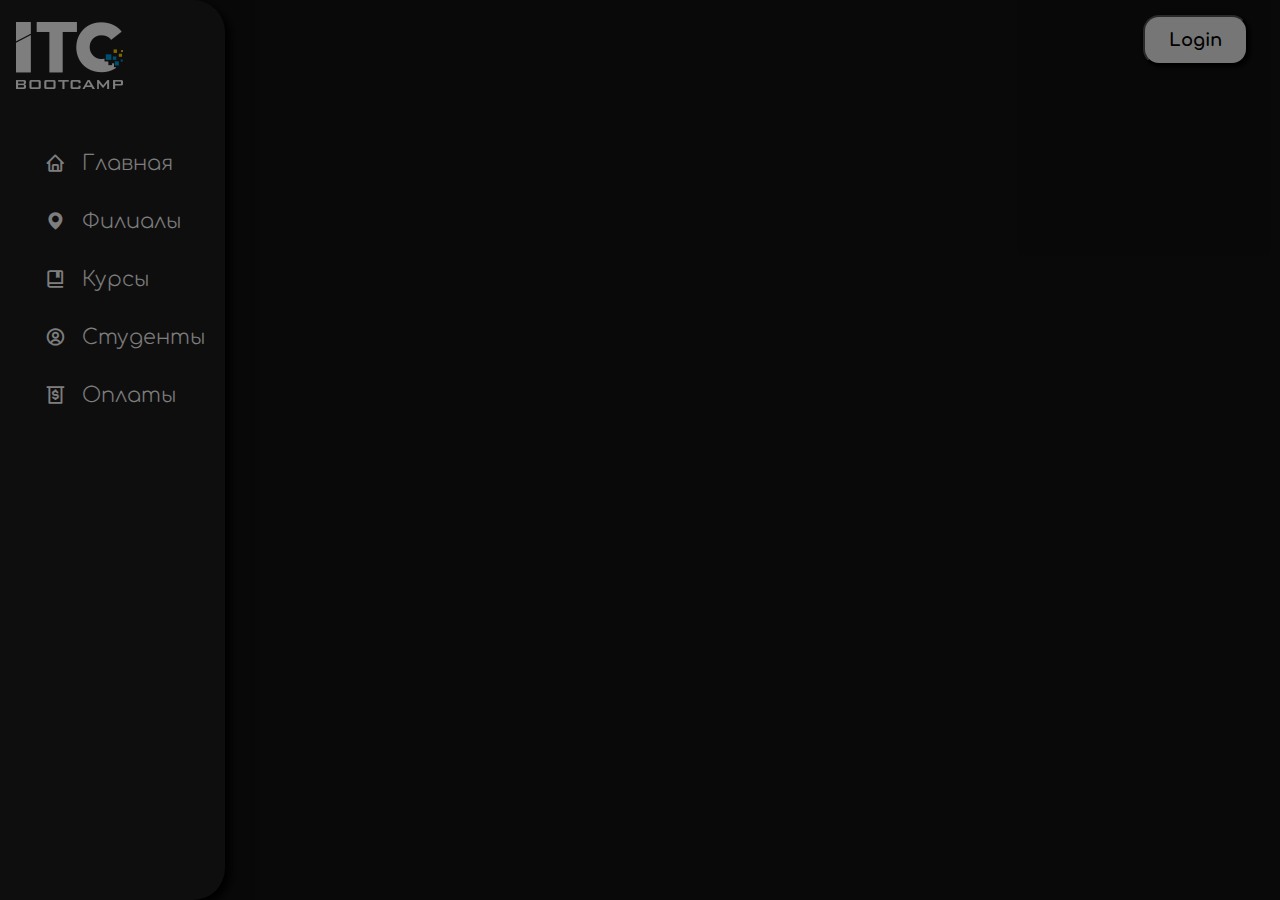
==== main.html @ 719ddefb "Check2" ====
<!DOCTYPE html>
<html lang="en">
<head>
    <meta charset="UTF-8">
    <meta http-equiv="X-UA-Compatible" content="IE=edge">
    <meta name="viewport" content="width=device-width, initial-scale=1.0">
    <link rel="stylesheet" href="./css/main.css">
    <link href='https://unpkg.com/boxicons@2.1.4/css/boxicons.min.css' rel='stylesheet'>
    <title>ITC Bootcamp</title>
</head>
<body>
    <div class="container">
        <aside>
            <div class="logo">
                <a href="#">
                    <img src="./images/ITClogoW.png" alt="ITClogo">
                </a>
            </div>
            <div class="menu">
                <a href="#">
                    <i class='bx bx-home'></i>
                    <h3>Главная</h3>
                </a>
                <a href="#">
                    <i class='bx bxs-map'></i>
                    <h3>Филиалы</h3>
                </a>
                <a href="#">
                    <i class='bx bx-book-bookmark'></i>
                    <h3>Курсы</h3>
                </a>
                <a href="#">
                    <i class='bx bx-user-circle'></i>
                    <h3>Студенты</h3>
                </a>
                <a href="#">
                    <i class='bx bx-money-withdraw'></i>
                    <h3>Оплаты</h3>
                </a>
            </div>
        </aside>

        <div class="header">
            <div class="header__login">
                <button onclick="openLogin()" class="login__btn">
                    Login
                </button>
                <!-- <div class="login__text">
                    Hello, <span id="user__name">Daniel</span>
                    <h4>Студент</h4>
                </div>
                <img id="user__img" src="./images/depositphotos_12196477-stock-photo-smiling-men-isolated-on-the.jpg" alt=""> -->
            </div>
        </div>

        <div class="loginform__container ifHidden">
            <form action="" class="login__form ifHidden" id="login">
                <h1>Login</h1>
                <div class="login__username">
                    <input type="text" id="username" placeholder="Логин" maxlength="15">
                    <i class='bx bx-user'></i>
                </div>
                <div class="login__password">
                    <input type="text" id="password" placeholder="Пароль" maxlength="15">
                    <i class='bx bx-lock-open-alt'></i>
                </div>
                <button id="login__btn" type="submit">Войти</button>
            </form>
        </div>
    </div>
<script src="./js/main.js"></script>
</body>
</html>
---- css/main.css ----
@import url('https://fonts.googleapis.com/css2?family=Comfortaa:wght@300;400;500;600;700&display=swap');
*{
    box-sizing: border-box;
    margin: 0;
    padding: 0;
}
body{
    background-color: rgb(18, 18, 18);
    color: #fff;
    width: 100wh;
    height: 100vh;
    font-family: 'Comfortaa', cursive;
    font-size: 0.88rem;
    overflow-x: hidden;
}
h1{
    font-weight: 800;
    font-size: 1.8rem;
}
h2{
    font-size: 1.4rem;
}
h3{
    font-size: 1.3rem;
}
h4{
    font-size: 0.8rem;
}
h5{
    font-size: 0.77rem;
}
i{
    font-size: 1.3rem;
}
button{
    text-decoration: none;
    font-family: 'Comfortaa', cursive;
    padding: .8rem 1.5rem;
    border-radius: 1rem;
    font-weight: 700;
    font-size: large;
    cursor: pointer;
    box-shadow: 2px 2px 5px black;
    transition: all .1s ease-in;
}
button:hover{
    border: 3px solid rgb(52, 121, 248);
    color: rgb(52, 121, 248);
    box-shadow: none;
}
.container{
    position: relative;
    width: 100%;
    margin: 0 auto;
    padding-right: 2rem;
    display: flex;
    justify-content: space-between;
}

/*          Sidebar          */
aside{
    width: 18%;
    height: 100vh;
    background: rgb(29, 29, 29);
    box-shadow: 5px 5px 10px black;
    padding-left: 1rem;
    border-top-right-radius: 2rem;
    border-bottom-right-radius: 2rem;
}
aside .menu{
    display: flex;
    flex-direction: column;
}
.logo{
    margin-top: 1.4rem;
    margin-bottom: 3rem;
    width: fit-content;
}
.logo a{
    display: block;
}
.menu a{
    display: flex;
    align-items: center;
    text-decoration: none;
    color: #fff;
    margin-left: 1rem;
    margin-bottom: 0.8rem;
    padding: 0.7rem 0 0.7rem 0.8rem;
    gap: 1rem;
    transition: padding-left .3s ease-in;
}
.menu a h3,
.menu a i{
    font-weight: 300;
    transition: all .2s ease-in;
}
.menu a:hover{
    color: rgb(52, 121, 248);
    background: rgb(19, 19, 19);
    border-left: 3px solid rgb(52, 121, 248);
    border-bottom-left-radius: 0.3rem;
    border-top-left-radius: 0.3rem;
    padding-left: 1rem;
}

/*          Header          */
.header{
    display: flex;
    justify-content: end;
    width: 82%;
    height: 5rem;
    /* border: 1px solid #fff; */
}
.header__login{
    display: flex;
    align-items: center;
    gap: 1rem;
    color: lightgray;
}
.login__text{
    text-align: right;
}
.login__text h4{
    margin-top: 0.1rem;
}
#user__name{
    color: white;
    font-size: large;
    font-weight: 700;
}
#user__img{
    border-radius: 50%;
    width: 3rem;
}

/*      Login Form      */
.loginform__container{
    position: absolute;
    width: 100vw;
    height: 100vh;
    background-color: rgba(0, 0, 0, 0.507);
    animation: fadein .5s;
    animation-fill-mode: forwards;
}
@keyframes fadein{
    0%{opacity: 0; visibility: hidden;}
    100%{opacity: 1; visibility: visible;}
}
.loginform__container.ifHidden{
    animation: fadeout .5s;
    animation-fill-mode: forwards;
}
@keyframes fadeout{
    0%{opacity:1}
    100%{opacity: 0; visibility: hidden;}
}
.login__form{
    position: absolute;
    top: 0;
    left: 0;
    right: 0;
    bottom: 0;
    margin: auto;
    display: flex;
    flex-direction: column;
    border-radius: 20px;
    background-color: rgba(0, 0, 0, 0.4);
    box-shadow: 1px 1px 2px rgb(52, 121, 248);
    width: 300px;
    height: 320px;
    padding: 30px;
    transition: all .5s ease;
}
.login__form.ifHidden{
    height: 0px;
    overflow-y: hidden;
    white-space: nowrap;
    padding: 0;
}
.login__username,
.login__password{
    position: relative;
}
.login__form h1{
    text-transform: uppercase;
    font-weight: 700;
    align-self: center;
}
.login__form input{
    font-size: 1.2rem;
    border: none;
    background: none;
    display: block;
    margin: 1.2rem auto;
    text-align: center;
    border: 3px solid rgb(52, 121, 248);
    padding: 0.8rem 0.6rem;
    width: 220px;
    outline: none;
    color: white;
    border-radius: 24px;
    transition: all .2s ease-in;
}
.login__form input:focus{
    width: 250px;
    border-color: #ffc400ec;
}
.login__form i{
    position: absolute;
    left: 20px;
    top: 35px;
}
#login__btn{
    width: 50%;
    margin: 0 auto;
}
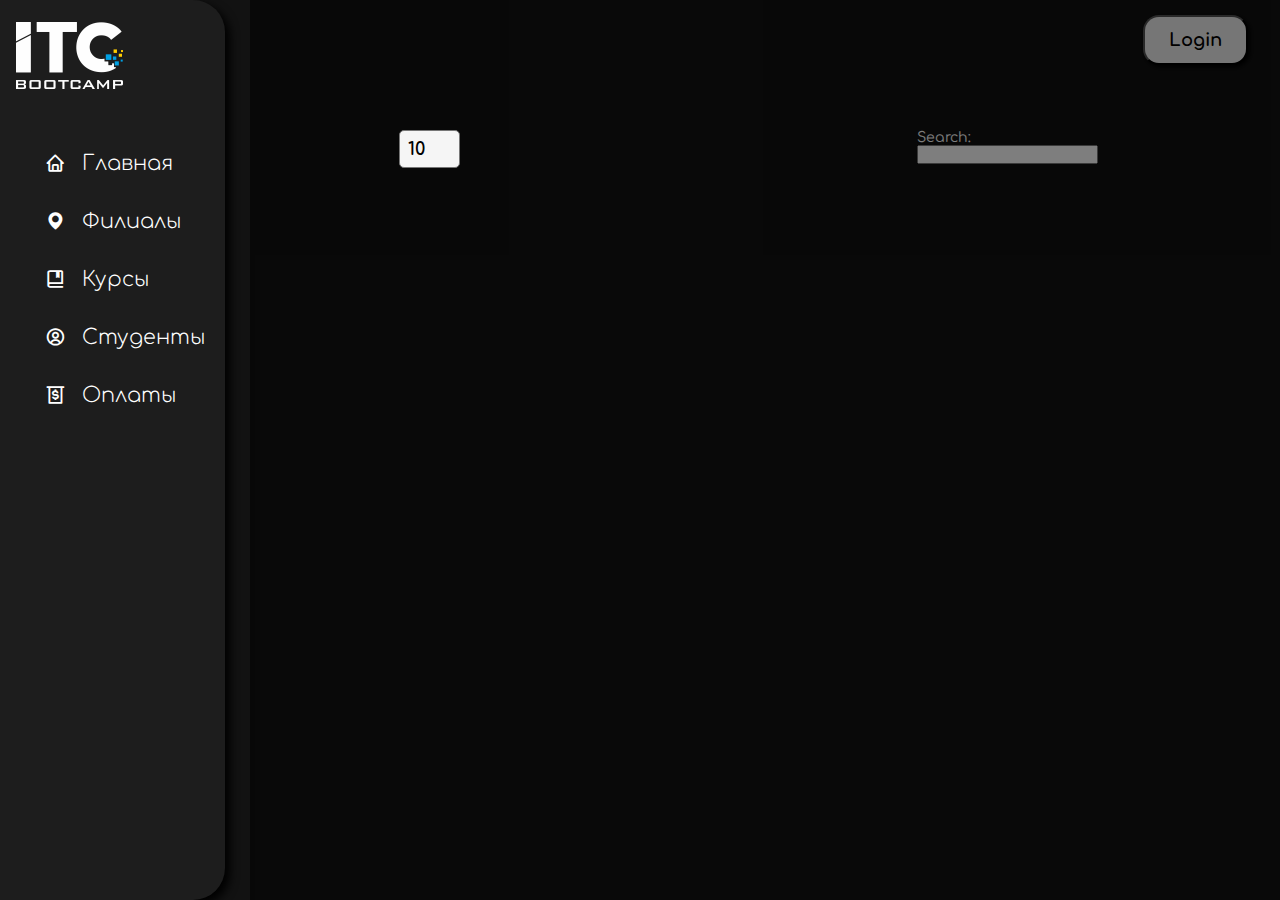
==== commit 0f5ea40a: "Container for tables and content added" ====
--- a/main.html
+++ b/main.html
@@ -40,34 +40,52 @@
             </div>
         </aside>
 
-        <div class="header">
-            <div class="header__login">
-                <button onclick="openLogin()" class="login__btn">
-                    Login
-                </button>
-                <!-- <div class="login__text">
-                    Hello, <span id="user__name">Daniel</span>
-                    <h4>Студент</h4>
+        <div class="content__box">
+            <div class="header">
+                <div class="header__login">
+                    <button onclick="openLogin()" class="login__btn">
+                        Login
+                    </button>
+                    <!-- <div class="login__text">
+                        Hello, <span id="user__name">Daniel</span>
+                        <h4>Студент</h4>
+                    </div>
+                    <img id="user__img" src="./images/depositphotos_12196477-stock-photo-smiling-men-isolated-on-the.jpg" alt=""> -->
                 </div>
-                <img id="user__img" src="./images/depositphotos_12196477-stock-photo-smiling-men-isolated-on-the.jpg" alt=""> -->
+            </div>
+
+            <div class="loginform__container ifHidden">
+                <form action="" class="login__form ifHidden" id="login">
+                    <h1>Login</h1>
+                    <div class="login__username">
+                        <input type="text" id="username" placeholder="Логин" maxlength="15">
+                        <i class='bx bx-user'></i>
+                    </div>
+                    <div class="login__password">
+                        <input type="text" id="password" placeholder="Пароль" maxlength="15">
+                        <i class='bx bx-lock-open-alt'></i>
+                    </div>
+                    <button id="login__btn" type="submit">Войти</button>
+                </form>
+            </div>
+
+            <div class="table__box">  
+                <div class="filter">
+                    <div class="select__wrapper">
+                        <select class="filter__select" name="show__number">
+                            <option value="10">10</option>
+                            <option value="20">20</option>
+                            <option value="30">30</option>
+                        </select>
+                    </div>
+                    <div class="search">
+                        <label for="search" id="">Search:</label>
+                        <input id="search" type="text">
+                    </div>
+                </div>
+            </div>
             </div>
         </div>
-
-        <div class="loginform__container ifHidden">
-            <form action="" class="login__form ifHidden" id="login">
-                <h1>Login</h1>
-                <div class="login__username">
-                    <input type="text" id="username" placeholder="Логин" maxlength="15">
-                    <i class='bx bx-user'></i>
-                </div>
-                <div class="login__password">
-                    <input type="text" id="password" placeholder="Пароль" maxlength="15">
-                    <i class='bx bx-lock-open-alt'></i>
-                </div>
-                <button id="login__btn" type="submit">Войти</button>
-            </form>
-        </div>
-    </div>
 <script src="./js/main.js"></script>
 </body>
 </html>--- a/css/main.css
+++ b/css/main.css
@@ -57,7 +57,7 @@
     justify-content: space-between;
 }
 
-/*          Sidebar          */
+    /*          Sidebar          */
 aside{
     width: 18%;
     height: 100vh;
@@ -104,11 +104,18 @@
     padding-left: 1rem;
 }
 
-/*          Header          */
+    /* Main Content Box */
+.content__box{
+    width: 80%;
+    display: flex;
+    flex-direction: column;
+}
+
+    /*          Header          */
 .header{
     display: flex;
     justify-content: end;
-    width: 82%;
+    width: 100%;
     height: 5rem;
     /* border: 1px solid #fff; */
 }
@@ -134,7 +141,7 @@
     width: 3rem;
 }
 
-/*      Login Form      */
+    /*      Login Form      */
 .loginform__container{
     position: absolute;
     width: 100vw;
@@ -216,4 +223,41 @@
     margin: 0 auto;
 }
 
-
+/*      Table       */
+.table__box{
+    width: 70%;
+    margin: 50px auto;
+}
+.filter{
+    display: flex;
+    justify-content: space-between;
+}
+.search{
+    display: flex;
+    flex-direction: column;
+}
+.select__wrapper{
+    position: relative;
+}
+.filter__select{
+    position: relative;
+    appearance: none;
+    outline: none;
+    padding: 8px 30px 8px 8px;
+    border-radius: 5px;
+    font-size: large;
+    background-color: whitesmoke;
+    font-family: 'Comfortaa', cursive;
+    font-weight: 700;
+    cursor: pointer;
+}
+.filter__select::after{
+    content: '';
+    display: block;
+    width: 50px;
+    height: 50px;
+    background: url('../images/ITClogo.png');
+    position: absolute;
+}
+
+
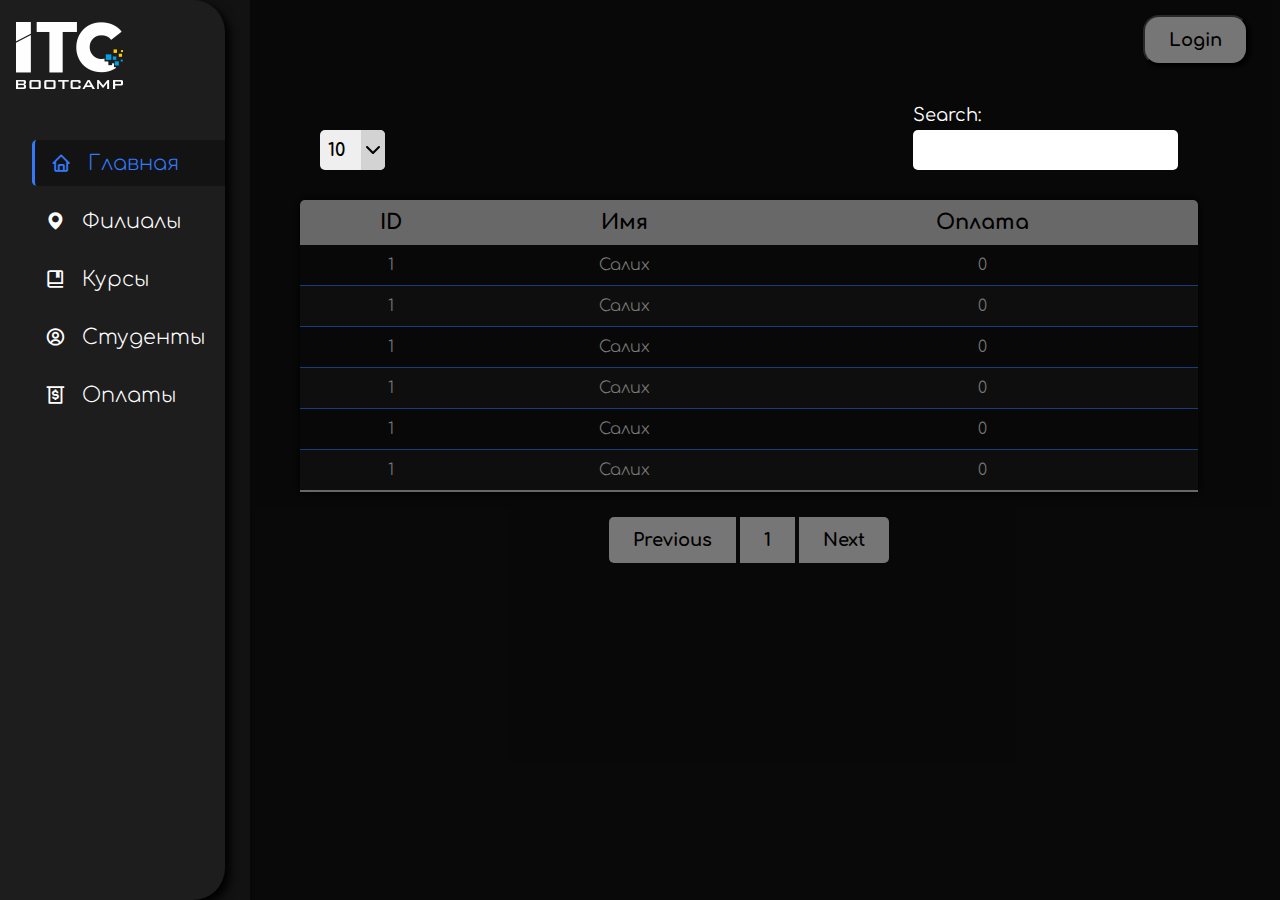
==== commit a142d3a1: "Table block created" ====
--- a/main.html
+++ b/main.html
@@ -17,7 +17,7 @@
                 </a>
             </div>
             <div class="menu">
-                <a href="#">
+                <a class="a active" href="#">
                     <i class='bx bx-home'></i>
                     <h3>Главная</h3>
                 </a>
@@ -72,10 +72,11 @@
             <div class="table__box">  
                 <div class="filter">
                     <div class="select__wrapper">
-                        <select class="filter__select" name="show__number">
+                        <select name="" id="select__count">
                             <option value="10">10</option>
                             <option value="20">20</option>
                             <option value="30">30</option>
+                            <option value="30">all</option>
                         </select>
                     </div>
                     <div class="search">
@@ -83,6 +84,52 @@
                         <input id="search" type="text">
                     </div>
                 </div>
+                <table class="content__table">
+                    <thead>
+                        <tr>
+                            <th>ID</th>
+                            <th>Имя</th>
+                            <th>Оплата</th>
+                        </tr>
+                    </thead>
+                    <tbody>
+                        <tr>
+                            <td>1</td>
+                            <td>Салих</td>
+                            <td>0</td>
+                        </tr>
+                        <tr>
+                            <td>1</td>
+                            <td>Салих</td>
+                            <td>0</td>
+                        </tr>
+                        <tr>
+                            <td>1</td>
+                            <td>Салих</td>
+                            <td>0</td>
+                        </tr>
+                        <tr>
+                            <td>1</td>
+                            <td>Салих</td>
+                            <td>0</td>
+                        </tr>
+                        <tr>
+                            <td>1</td>
+                            <td>Салих</td>
+                            <td>0</td>
+                        </tr>
+                        <tr>
+                            <td>1</td>
+                            <td>Салих</td>
+                            <td>0</td>
+                        </tr>
+                    </tbody>
+                </table>
+                <div class="table__buttons">
+                    <button>Previous</button>
+                    <button>1</button>
+                    <button>Next</button>
+                </div>
             </div>
             </div>
         </div>
--- a/css/main.css
+++ b/css/main.css
@@ -95,7 +95,8 @@
     font-weight: 300;
     transition: all .2s ease-in;
 }
-.menu a:hover{
+.menu a:hover,
+.a.active{
     color: rgb(52, 121, 248);
     background: rgb(19, 19, 19);
     border-left: 3px solid rgb(52, 121, 248);
@@ -223,41 +224,134 @@
     margin: 0 auto;
 }
 
-/*      Table       */
+/*          Table           */
 .table__box{
-    width: 70%;
+    width: 90%;
     margin: 50px auto;
 }
 .filter{
     display: flex;
     justify-content: space-between;
+    align-items: center;
+    margin-bottom: 30px;
 }
 .search{
     display: flex;
     flex-direction: column;
+    position: relative;
 }
 .select__wrapper{
     position: relative;
-}
-.filter__select{
-    position: relative;
-    appearance: none;
-    outline: none;
-    padding: 8px 30px 8px 8px;
-    border-radius: 5px;
-    font-size: large;
-    background-color: whitesmoke;
-    font-family: 'Comfortaa', cursive;
-    font-weight: 700;
-    cursor: pointer;
-}
-.filter__select::after{
+    margin-left: 20px;
+}
+.select__wrapper::after{
+    position: absolute;
     content: '';
     display: block;
-    width: 50px;
-    height: 50px;
-    background: url('../images/ITClogo.png');
-    position: absolute;
-}
-
-
+    background: url('../images/Arrow-down.svg');
+    background-repeat: no-repeat;
+    background-position: center;
+    background-size: 100%;
+    height: 40px;
+    width: 24px;
+    border-top-right-radius: 5px;
+    border-bottom-right-radius: 5px;
+    top: 0;
+    right: 0;
+    cursor: pointer;
+    pointer-events: none;
+    background-color: lightgray;
+}
+#select__count{
+    position: relative;
+    outline: none;
+    border: none;
+    padding: 10px 35px 10px 8px;
+    border-radius: 5px;
+    font-family: inherit;
+    font-size: large;
+    font-weight: 700;
+    cursor: pointer;
+    appearance: none;
+}
+.search label{
+    margin-bottom: 5px;
+    font-size: large;
+    position: absolute;
+    top: -25px;
+    left: 0;
+    color: #fff;
+}
+.search input{
+    height: 40px;
+    border-radius: 5px;
+    border: none;
+    outline: none;
+    margin-right: 20px;
+    padding-left: 10px;
+    font-family: inherit;
+    font-size: large;
+    transition: all .1s ease-in-out;
+    box-sizing: content-box;
+}
+.search input:focus{
+    outline: 2px solid rgb(52, 121, 248);
+}
+.content__table{
+    border-collapse: collapse;
+    border-radius: 5px 5px 0 0;
+    overflow: hidden;
+    margin: 25px 0;
+    font-size: 1rem;
+    width: 100%;
+    font-weight: 300;
+    box-shadow: 0 0 10px black;
+}
+.content__table thead tr{
+    background-color:  lightgray;
+    color: black;
+    font-weight: 700;
+}
+.content__table thead tr th{
+    font-size: 1.3rem;
+    font-weight: 700;
+}
+.content__table th,
+.content__table td{
+    text-align: center;
+    padding: 11px 15px;
+}
+.content__table tbody tr{
+    border-bottom: 1px solid rgb(52, 121, 248);
+}
+.content__table tbody tr:nth-of-type(even){
+    background-color: rgb(30, 30, 30);
+}
+.content__table tbody tr:last-of-type{
+    border-bottom: 2px solid lightgray;
+}
+.table__buttons{
+    text-align: center;
+}
+.table__buttons button {
+    margin-right: 0;
+    box-shadow: none;
+    border: none;
+    border-radius: 0;
+}
+.table__buttons button:first-child{
+    border-top-left-radius: 5px;
+    border-bottom-left-radius: 5px;
+}
+.table__buttons button:last-child{
+    border-top-right-radius: 5px;
+    border-bottom-right-radius: 5px;
+}
+
+
+
+
+
+
+
+
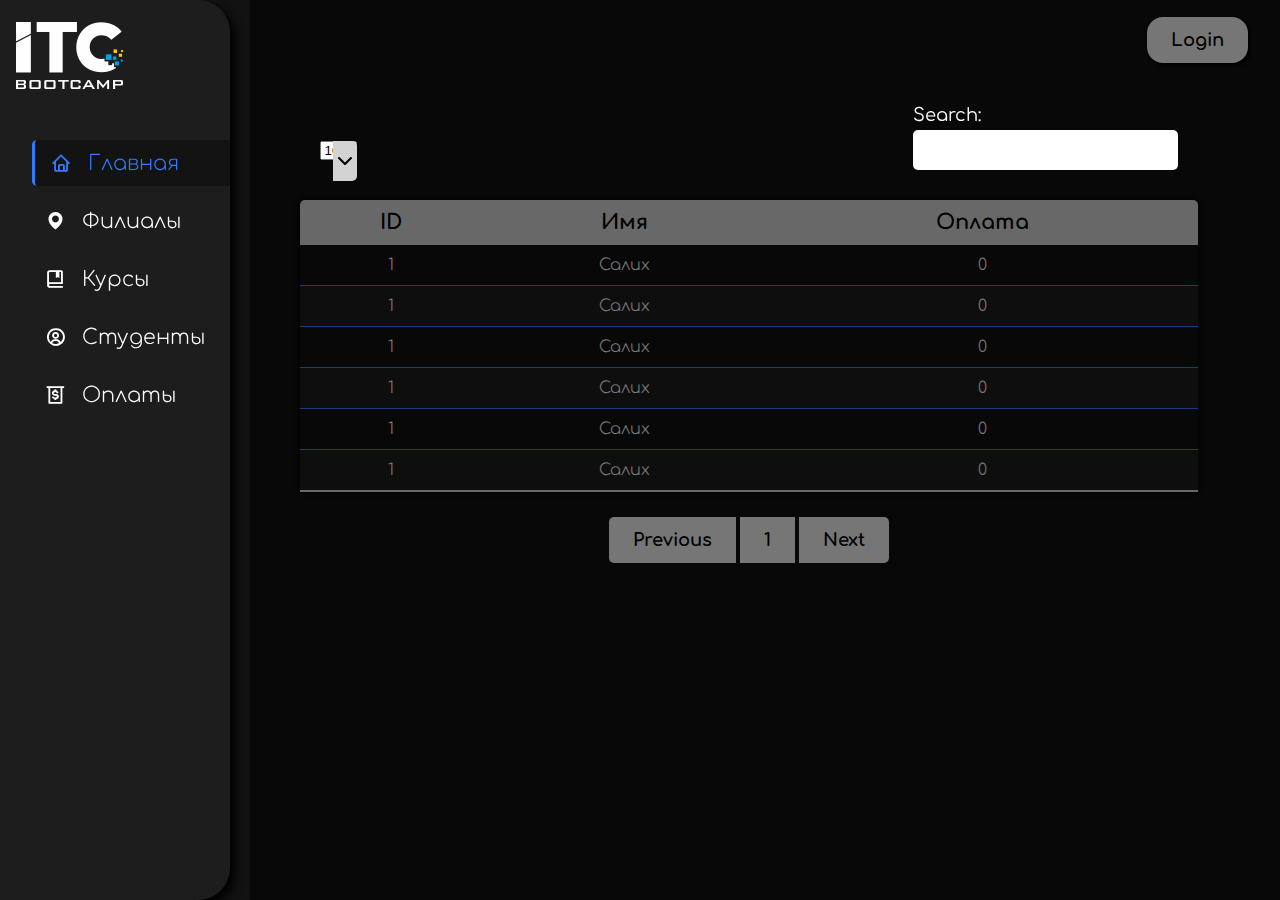
==== commit 9a46aed2: "Merge pull request #8 from Saveliy113/rustam" ====
--- a/main.html
+++ b/main.html
@@ -1,7 +1,7 @@
 <!DOCTYPE html>
 <html lang="en">
 <head>
-    <meta charset="UTF-8">
+    <meta charset="UTF-8">                                                       
     <meta http-equiv="X-UA-Compatible" content="IE=edge">
     <meta name="viewport" content="width=device-width, initial-scale=1.0">
     <link rel="stylesheet" href="./css/main.css">
@@ -25,11 +25,11 @@
                     <i class='bx bxs-map'></i>
                     <h3>Филиалы</h3>
                 </a>
-                <a href="#">
+                <a href="./courses.html">
                     <i class='bx bx-book-bookmark'></i>
                     <h3>Курсы</h3>
                 </a>
-                <a href="#">
+                <a href="./students.html">
                     <i class='bx bx-user-circle'></i>
                     <h3>Студенты</h3>
                 </a>
--- a/css/main.css
+++ b/css/main.css
@@ -33,6 +33,7 @@
     font-size: 1.3rem;
 }
 button{
+    border: none;
     text-decoration: none;
     font-family: 'Comfortaa', cursive;
     padding: .8rem 1.5rem;
@@ -43,8 +44,8 @@
     box-shadow: 2px 2px 5px black;
     transition: all .1s ease-in;
 }
-button:hover{
-    border: 3px solid rgb(52, 121, 248);
+button:enabled:hover{
+    outline: 2px solid rgb(52, 121, 248);
     color: rgb(52, 121, 248);
     box-shadow: none;
 }
@@ -53,12 +54,13 @@
     width: 100%;
     margin: 0 auto;
     padding-right: 2rem;
-    display: flex;
-    justify-content: space-between;
+    /* display: flex; */
+    /* justify-content: space-between; */
 }
 
     /*          Sidebar          */
 aside{
+    position: fixed;
     width: 18%;
     height: 100vh;
     background: rgb(29, 29, 29);
@@ -97,6 +99,7 @@
 }
 .menu a:hover,
 .a.active{
+    font-size: large;
     color: rgb(52, 121, 248);
     background: rgb(19, 19, 19);
     border-left: 3px solid rgb(52, 121, 248);
@@ -108,6 +111,7 @@
     /* Main Content Box */
 .content__box{
     width: 80%;
+    margin-left: 20%;
     display: flex;
     flex-direction: column;
 }
@@ -227,7 +231,7 @@
 /*          Table           */
 .table__box{
     width: 90%;
-    margin: 50px auto;
+    margin: 50px auto 10px auto;
 }
 .filter{
     display: flex;
@@ -262,7 +266,7 @@
     pointer-events: none;
     background-color: lightgray;
 }
-#select__count{
+#select__rows{
     position: relative;
     outline: none;
     border: none;
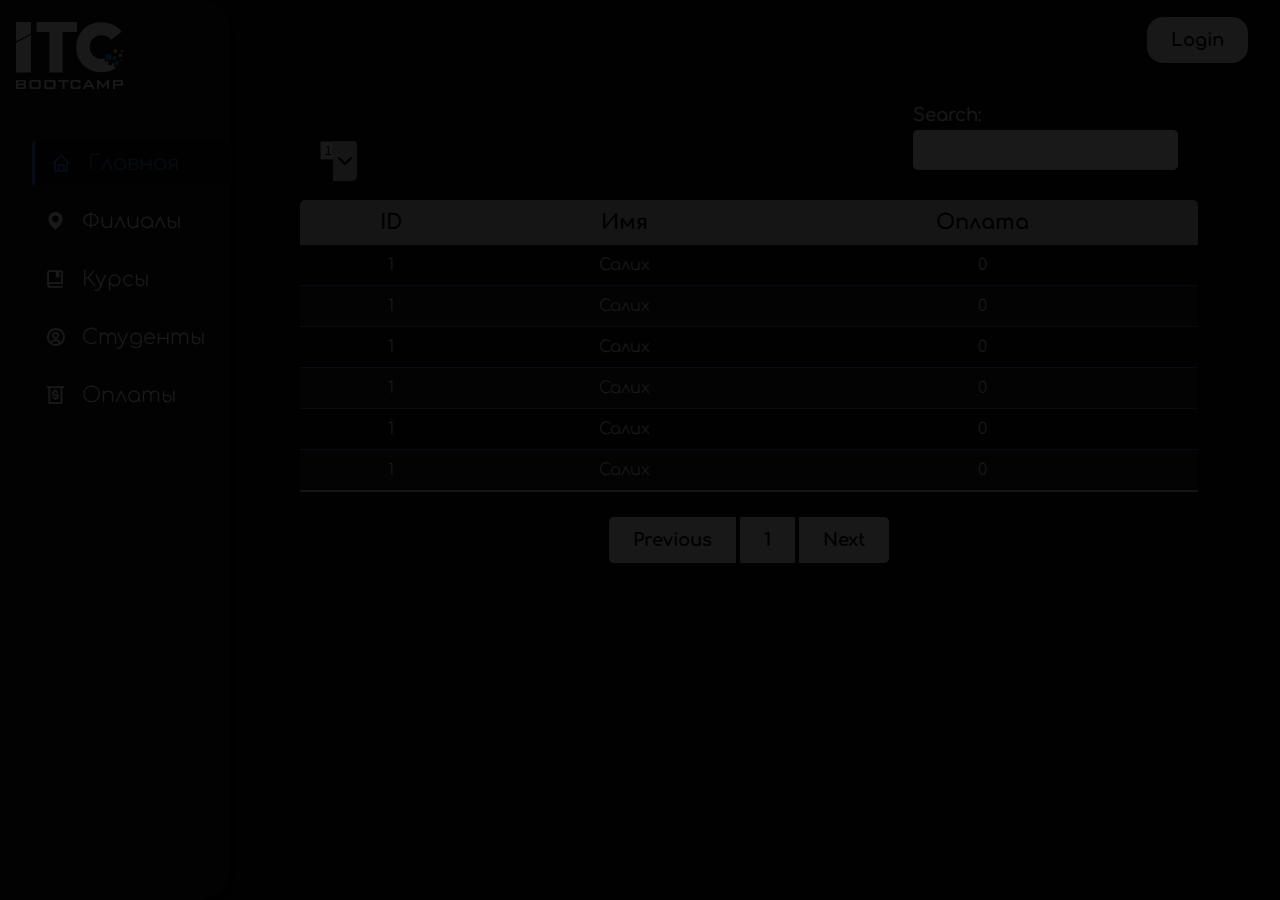
==== commit 5b4c0e3d: "Student add button and window created in the student page" ====
--- a/main.html
+++ b/main.html
@@ -40,6 +40,21 @@
             </div>
         </aside>
 
+        <div class="loginform__container ifHidden">
+            <form action="" class="login__form ifHidden" id="login">
+                <h1>Login</h1>
+                <div class="login__username">
+                    <input type="text" id="username" placeholder="Логин" maxlength="15">
+                    <i class='bx bx-user'></i>
+                </div>
+                <div class="login__password">
+                    <input type="text" id="password" placeholder="Пароль" maxlength="15">
+                    <i class='bx bx-lock-open-alt'></i>
+                </div>
+                <button id="login__btn" type="submit">Войти</button>
+            </form>
+        </div>
+
         <div class="content__box">
             <div class="header">
                 <div class="header__login">
@@ -52,21 +67,6 @@
                     </div>
                     <img id="user__img" src="./images/depositphotos_12196477-stock-photo-smiling-men-isolated-on-the.jpg" alt=""> -->
                 </div>
-            </div>
-
-            <div class="loginform__container ifHidden">
-                <form action="" class="login__form ifHidden" id="login">
-                    <h1>Login</h1>
-                    <div class="login__username">
-                        <input type="text" id="username" placeholder="Логин" maxlength="15">
-                        <i class='bx bx-user'></i>
-                    </div>
-                    <div class="login__password">
-                        <input type="text" id="password" placeholder="Пароль" maxlength="15">
-                        <i class='bx bx-lock-open-alt'></i>
-                    </div>
-                    <button id="login__btn" type="submit">Войти</button>
-                </form>
             </div>
 
             <div class="table__box">  
--- a/css/main.css
+++ b/css/main.css
@@ -1,361 +1,365 @@
 @import url('https://fonts.googleapis.com/css2?family=Comfortaa:wght@300;400;500;600;700&display=swap');
-*{
-    box-sizing: border-box;
-    margin: 0;
-    padding: 0;
-}
-body{
-    background-color: rgb(18, 18, 18);
-    color: #fff;
-    width: 100wh;
-    height: 100vh;
-    font-family: 'Comfortaa', cursive;
-    font-size: 0.88rem;
-    overflow-x: hidden;
-}
-h1{
-    font-weight: 800;
-    font-size: 1.8rem;
-}
-h2{
-    font-size: 1.4rem;
-}
-h3{
-    font-size: 1.3rem;
-}
-h4{
-    font-size: 0.8rem;
-}
-h5{
-    font-size: 0.77rem;
-}
-i{
-    font-size: 1.3rem;
-}
-button{
-    border: none;
-    text-decoration: none;
-    font-family: 'Comfortaa', cursive;
-    padding: .8rem 1.5rem;
-    border-radius: 1rem;
-    font-weight: 700;
-    font-size: large;
-    cursor: pointer;
-    box-shadow: 2px 2px 5px black;
-    transition: all .1s ease-in;
-}
-button:enabled:hover{
-    outline: 2px solid rgb(52, 121, 248);
-    color: rgb(52, 121, 248);
-    box-shadow: none;
-}
-.container{
-    position: relative;
-    width: 100%;
-    margin: 0 auto;
-    padding-right: 2rem;
-    /* display: flex; */
-    /* justify-content: space-between; */
-}
-
-    /*          Sidebar          */
-aside{
-    position: fixed;
-    width: 18%;
-    height: 100vh;
-    background: rgb(29, 29, 29);
-    box-shadow: 5px 5px 10px black;
-    padding-left: 1rem;
-    border-top-right-radius: 2rem;
-    border-bottom-right-radius: 2rem;
-}
-aside .menu{
-    display: flex;
-    flex-direction: column;
-}
-.logo{
-    margin-top: 1.4rem;
-    margin-bottom: 3rem;
-    width: fit-content;
-}
-.logo a{
-    display: block;
-}
-.menu a{
-    display: flex;
-    align-items: center;
-    text-decoration: none;
-    color: #fff;
-    margin-left: 1rem;
-    margin-bottom: 0.8rem;
-    padding: 0.7rem 0 0.7rem 0.8rem;
-    gap: 1rem;
-    transition: padding-left .3s ease-in;
+* {
+  box-sizing: border-box;
+  margin: 0;
+  padding: 0;
+}
+body {
+  background-color: rgb(18, 18, 18);
+  color: #fff;
+  width: 100wh;
+  height: 100vh;
+  font-family: 'Comfortaa', cursive;
+  font-size: 0.88rem;
+  overflow-x: hidden;
+}
+h1 {
+  font-weight: 800;
+  font-size: 1.8rem;
+}
+h2 {
+  font-size: 1.4rem;
+}
+h3 {
+  font-size: 1.3rem;
+}
+h4 {
+  font-size: 0.8rem;
+}
+h5 {
+  font-size: 0.77rem;
+}
+i {
+  font-size: 1.3rem;
+}
+button {
+  border: none;
+  text-decoration: none;
+  font-family: 'Comfortaa', cursive;
+  padding: 0.8rem 1.5rem;
+  border-radius: 1rem;
+  font-weight: 700;
+  font-size: large;
+  cursor: pointer;
+  box-shadow: 2px 2px 5px black;
+  transition: all 0.1s ease-in;
+}
+button:enabled:hover {
+  outline: 2px solid rgb(52, 121, 248);
+  color: rgb(52, 121, 248);
+  box-shadow: none;
+}
+.container {
+  position: relative;
+  width: 100%;
+  margin: 0 auto;
+  padding-right: 2rem;
+  /* display: flex; */
+  /* justify-content: space-between; */
+}
+
+/*          Sidebar          */
+aside {
+  position: fixed;
+  width: 18%;
+  height: 100vh;
+  background: rgb(29, 29, 29);
+  box-shadow: 5px 5px 10px black;
+  padding-left: 1rem;
+  border-top-right-radius: 2rem;
+  border-bottom-right-radius: 2rem;
+}
+aside .menu {
+  display: flex;
+  flex-direction: column;
+}
+.logo {
+  margin-top: 1.4rem;
+  margin-bottom: 3rem;
+  width: fit-content;
+}
+.logo a {
+  display: block;
+}
+.menu a {
+  display: flex;
+  align-items: center;
+  text-decoration: none;
+  color: #fff;
+  margin-left: 1rem;
+  margin-bottom: 0.8rem;
+  padding: 0.7rem 0 0.7rem 0.8rem;
+  gap: 1rem;
+  transition: padding-left 0.3s ease-in;
 }
 .menu a h3,
-.menu a i{
-    font-weight: 300;
-    transition: all .2s ease-in;
+.menu a i {
+  font-weight: 300;
+  transition: all 0.2s ease-in;
 }
 .menu a:hover,
-.a.active{
-    font-size: large;
-    color: rgb(52, 121, 248);
-    background: rgb(19, 19, 19);
-    border-left: 3px solid rgb(52, 121, 248);
-    border-bottom-left-radius: 0.3rem;
-    border-top-left-radius: 0.3rem;
-    padding-left: 1rem;
-}
-
-    /* Main Content Box */
-.content__box{
-    width: 80%;
-    margin-left: 20%;
-    display: flex;
-    flex-direction: column;
-}
-
-    /*          Header          */
-.header{
-    display: flex;
-    justify-content: end;
-    width: 100%;
-    height: 5rem;
-    /* border: 1px solid #fff; */
-}
-.header__login{
-    display: flex;
-    align-items: center;
-    gap: 1rem;
-    color: lightgray;
-}
-.login__text{
-    text-align: right;
-}
-.login__text h4{
-    margin-top: 0.1rem;
-}
-#user__name{
-    color: white;
-    font-size: large;
-    font-weight: 700;
-}
-#user__img{
-    border-radius: 50%;
-    width: 3rem;
-}
-
-    /*      Login Form      */
-.loginform__container{
-    position: absolute;
-    width: 100vw;
-    height: 100vh;
-    background-color: rgba(0, 0, 0, 0.507);
-    animation: fadein .5s;
-    animation-fill-mode: forwards;
-}
-@keyframes fadein{
-    0%{opacity: 0; visibility: hidden;}
-    100%{opacity: 1; visibility: visible;}
-}
-.loginform__container.ifHidden{
-    animation: fadeout .5s;
-    animation-fill-mode: forwards;
-}
-@keyframes fadeout{
-    0%{opacity:1}
-    100%{opacity: 0; visibility: hidden;}
-}
-.login__form{
-    position: absolute;
-    top: 0;
-    left: 0;
-    right: 0;
-    bottom: 0;
-    margin: auto;
-    display: flex;
-    flex-direction: column;
-    border-radius: 20px;
-    background-color: rgba(0, 0, 0, 0.4);
-    box-shadow: 1px 1px 2px rgb(52, 121, 248);
-    width: 300px;
-    height: 320px;
-    padding: 30px;
-    transition: all .5s ease;
-}
-.login__form.ifHidden{
-    height: 0px;
-    overflow-y: hidden;
-    white-space: nowrap;
-    padding: 0;
+.a.active {
+  font-size: large;
+  color: rgb(52, 121, 248);
+  background: rgb(19, 19, 19);
+  border-left: 3px solid rgb(52, 121, 248);
+  border-bottom-left-radius: 0.3rem;
+  border-top-left-radius: 0.3rem;
+  padding-left: 1rem;
+}
+
+/* Main Content Box */
+.content__box {
+  width: 80%;
+  margin-left: 20%;
+  display: flex;
+  flex-direction: column;
+}
+
+/*          Header          */
+.header {
+  display: flex;
+  justify-content: end;
+  width: 100%;
+  height: 5rem;
+  /* border: 1px solid #fff; */
+}
+.header__login {
+  display: flex;
+  align-items: center;
+  gap: 1rem;
+  color: lightgray;
+}
+.login__text {
+  text-align: right;
+}
+.login__text h4 {
+  margin-top: 0.1rem;
+}
+#user__name {
+  color: white;
+  font-size: large;
+  font-weight: 700;
+}
+#user__img {
+  border-radius: 50%;
+  width: 3rem;
+}
+
+/*      Login Form      */
+.loginform__container {
+  position: absolute;
+  width: 100vw;
+  height: 100vh;
+  background-color: rgba(0, 0, 0, 0.9);
+  animation: fadein 0.5s;
+  animation-fill-mode: forwards;
+  z-index: 1;
+}
+@keyframes fadein {
+  0% {
+    opacity: 0;
+    visibility: hidden;
+  }
+  100% {
+    opacity: 1;
+    visibility: visible;
+  }
+}
+.loginform__container.ifHidden {
+  animation: fadeout 0.5s;
+  animation-fill-mode: forwards;
+}
+@keyframes fadeout {
+  0% {
+    opacity: 1;
+  }
+  100% {
+    opacity: 0;
+    visibility: hidden;
+  }
+}
+.login__form {
+  position: absolute;
+  top: 0;
+  left: 0;
+  right: 0;
+  bottom: 0;
+  margin: auto;
+  display: flex;
+  flex-direction: column;
+  border-radius: 20px;
+  background-color: rgba(0, 0, 0, 1);
+  box-shadow: 1px 1px 2px rgb(52, 121, 248);
+  width: 300px;
+  height: 320px;
+  padding: 30px;
+  transition: all 0.5s ease;
+}
+.login__form.ifHidden {
+  height: 0px;
+  overflow-y: hidden;
+  white-space: nowrap;
+  padding: 0;
 }
 .login__username,
-.login__password{
-    position: relative;
-}
-.login__form h1{
-    text-transform: uppercase;
-    font-weight: 700;
-    align-self: center;
-}
-.login__form input{
-    font-size: 1.2rem;
-    border: none;
-    background: none;
-    display: block;
-    margin: 1.2rem auto;
-    text-align: center;
-    border: 3px solid rgb(52, 121, 248);
-    padding: 0.8rem 0.6rem;
-    width: 220px;
-    outline: none;
-    color: white;
-    border-radius: 24px;
-    transition: all .2s ease-in;
-}
-.login__form input:focus{
-    width: 250px;
-    border-color: #ffc400ec;
-}
-.login__form i{
-    position: absolute;
-    left: 20px;
-    top: 35px;
-}
-#login__btn{
-    width: 50%;
-    margin: 0 auto;
+.login__password {
+  position: relative;
+}
+.login__form h1 {
+  text-transform: uppercase;
+  font-weight: 700;
+  align-self: center;
+}
+.login__form input {
+  font-size: 1.2rem;
+  border: none;
+  background: none;
+  display: block;
+  margin: 1.2rem auto;
+  text-align: center;
+  border: 3px solid rgb(52, 121, 248);
+  padding: 0.8rem 0.6rem;
+  width: 220px;
+  outline: none;
+  color: white;
+  border-radius: 24px;
+  transition: all 0.2s ease-in;
+}
+.login__form input:focus {
+  width: 250px;
+  border-color: #ffc400ec;
+}
+.login__form i {
+  position: absolute;
+  left: 20px;
+  top: 35px;
+}
+#login__btn {
+  width: 50%;
+  margin: 0 auto;
 }
 
 /*          Table           */
-.table__box{
-    width: 90%;
-    margin: 50px auto 10px auto;
-}
-.filter{
-    display: flex;
-    justify-content: space-between;
-    align-items: center;
-    margin-bottom: 30px;
-}
-.search{
-    display: flex;
-    flex-direction: column;
-    position: relative;
-}
-.select__wrapper{
-    position: relative;
-    margin-left: 20px;
-}
-.select__wrapper::after{
-    position: absolute;
-    content: '';
-    display: block;
-    background: url('../images/Arrow-down.svg');
-    background-repeat: no-repeat;
-    background-position: center;
-    background-size: 100%;
-    height: 40px;
-    width: 24px;
-    border-top-right-radius: 5px;
-    border-bottom-right-radius: 5px;
-    top: 0;
-    right: 0;
-    cursor: pointer;
-    pointer-events: none;
-    background-color: lightgray;
-}
-#select__rows{
-    position: relative;
-    outline: none;
-    border: none;
-    padding: 10px 35px 10px 8px;
-    border-radius: 5px;
-    font-family: inherit;
-    font-size: large;
-    font-weight: 700;
-    cursor: pointer;
-    appearance: none;
-}
-.search label{
-    margin-bottom: 5px;
-    font-size: large;
-    position: absolute;
-    top: -25px;
-    left: 0;
-    color: #fff;
-}
-.search input{
-    height: 40px;
-    border-radius: 5px;
-    border: none;
-    outline: none;
-    margin-right: 20px;
-    padding-left: 10px;
-    font-family: inherit;
-    font-size: large;
-    transition: all .1s ease-in-out;
-    box-sizing: content-box;
-}
-.search input:focus{
-    outline: 2px solid rgb(52, 121, 248);
-}
-.content__table{
-    border-collapse: collapse;
-    border-radius: 5px 5px 0 0;
-    overflow: hidden;
-    margin: 25px 0;
-    font-size: 1rem;
-    width: 100%;
-    font-weight: 300;
-    box-shadow: 0 0 10px black;
-}
-.content__table thead tr{
-    background-color:  lightgray;
-    color: black;
-    font-weight: 700;
-}
-.content__table thead tr th{
-    font-size: 1.3rem;
-    font-weight: 700;
+.table__box {
+  width: 90%;
+  margin: 50px auto 10px auto;
+}
+.filter {
+  display: flex;
+  justify-content: space-between;
+  align-items: center;
+  margin-bottom: 30px;
+}
+.search {
+  display: flex;
+  flex-direction: column;
+  position: relative;
+}
+.select__wrapper {
+  position: relative;
+  margin-left: 20px;
+}
+.select__wrapper::after {
+  position: absolute;
+  content: '';
+  display: block;
+  background: url('../images/Arrow-down.svg');
+  background-repeat: no-repeat;
+  background-position: center;
+  background-size: 100%;
+  height: 40px;
+  width: 24px;
+  border-top-right-radius: 5px;
+  border-bottom-right-radius: 5px;
+  top: 0;
+  right: 0;
+  cursor: pointer;
+  pointer-events: none;
+  background-color: lightgray;
+}
+#select__rows {
+  position: relative;
+  outline: none;
+  border: none;
+  padding: 10px 35px 10px 8px;
+  border-radius: 5px;
+  font-family: inherit;
+  font-size: large;
+  font-weight: 700;
+  cursor: pointer;
+  appearance: none;
+}
+.search label {
+  margin-bottom: 5px;
+  font-size: large;
+  position: absolute;
+  top: -25px;
+  left: 0;
+  color: #fff;
+}
+.search input {
+  height: 40px;
+  border-radius: 5px;
+  border: none;
+  outline: none;
+  margin-right: 20px;
+  padding-left: 10px;
+  font-family: inherit;
+  font-size: large;
+  transition: all 0.1s ease-in-out;
+  box-sizing: content-box;
+}
+.search input:focus {
+  outline: 2px solid rgb(52, 121, 248);
+}
+.content__table {
+  border-collapse: collapse;
+  border-radius: 5px 5px 0 0;
+  overflow: hidden;
+  margin: 25px 0;
+  font-size: 1rem;
+  width: 100%;
+  font-weight: 300;
+  box-shadow: 0 0 10px black;
+}
+.content__table thead tr {
+  background-color: lightgray;
+  color: black;
+  font-weight: 700;
+}
+.content__table thead tr th {
+  font-size: 1.3rem;
+  font-weight: 700;
 }
 .content__table th,
-.content__table td{
-    text-align: center;
-    padding: 11px 15px;
-}
-.content__table tbody tr{
-    border-bottom: 1px solid rgb(52, 121, 248);
-}
-.content__table tbody tr:nth-of-type(even){
-    background-color: rgb(30, 30, 30);
-}
-.content__table tbody tr:last-of-type{
-    border-bottom: 2px solid lightgray;
-}
-.table__buttons{
-    text-align: center;
+.content__table td {
+  text-align: center;
+  padding: 11px 15px;
+}
+.content__table tbody tr {
+  border-bottom: 1px solid rgb(52, 121, 248);
+}
+.content__table tbody tr:nth-of-type(even) {
+  background-color: rgb(30, 30, 30);
+}
+.content__table tbody tr:last-of-type {
+  border-bottom: 2px solid lightgray;
+}
+.table__buttons {
+  text-align: center;
 }
 .table__buttons button {
-    margin-right: 0;
-    box-shadow: none;
-    border: none;
-    border-radius: 0;
-}
-.table__buttons button:first-child{
-    border-top-left-radius: 5px;
-    border-bottom-left-radius: 5px;
-}
-.table__buttons button:last-child{
-    border-top-right-radius: 5px;
-    border-bottom-right-radius: 5px;
-}
-
-
-
-
-
-
-
-
+  margin-right: 0;
+  box-shadow: none;
+  border: none;
+  border-radius: 0;
+}
+.table__buttons button:first-child {
+  border-top-left-radius: 5px;
+  border-bottom-left-radius: 5px;
+}
+.table__buttons button:last-child {
+  border-top-right-radius: 5px;
+  border-bottom-right-radius: 5px;
+}
